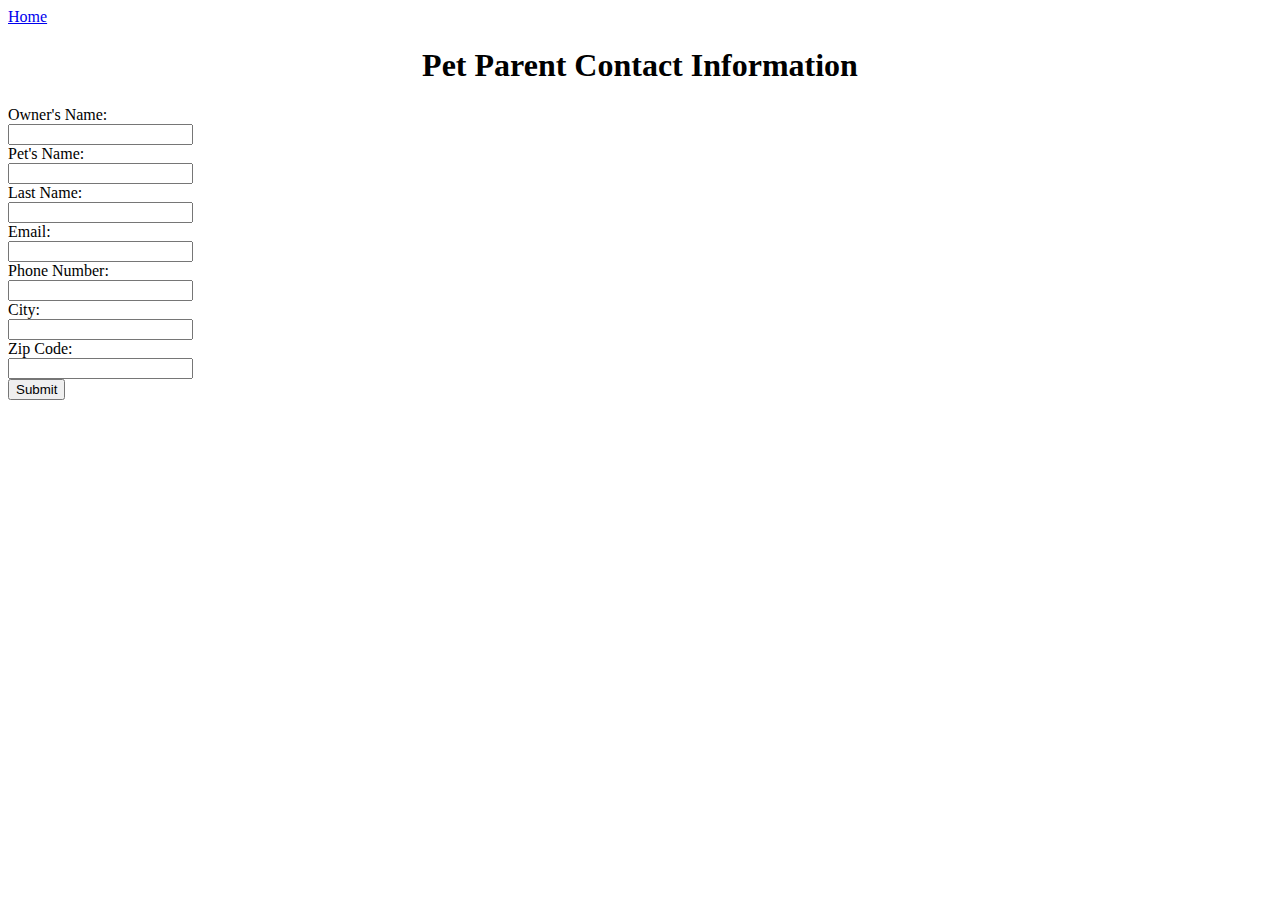
==== index.html @ 0a3ee452 "index html" ====
<!DOCTYPE html>
<html lang="en">
<head>
    <meta charset="UTF-8">
    <meta name="viewport" content="width=device-width, initial-scale=1.0">
    <title>Pet Kennel Game</title>
    <link rel="stylesheet" href="style.css">
</head>
<body>
    <nav>
        <a href="index.html">Home</a>
    </nav>
    <h1>Pet Parent Contact Information</h1>
    <form class="container">
        <label for="firstName">Owner's Name:</label><br>
        <input type="text" id="firstName" name="firstName"><br>

        <label for="petName">Pet's Name:</label><br>
        <input type="text" id="petName" name="petName"><br>

        <label for="lastName">Last Name:</label><br>
        <input type="text" id="lastName" name="lastName"><br>
        
        <label for="email">Email:</label><br>
        <input type="email" id="email" name="email"><br>

        <label for="phoneNumber">Phone Number:</label><br>
        <input type="number" id="phoneNumber" name="phoneNumber"><br>

        <label for="city">City:</label><br>
        <input type="text" id="city" name="city"><br>

        <label for="zipCode">Zip Code:</label><br>
        <input type="text" id="zipCode" name="zipCode"><br>

        <button type="button" id="submit" onclick="alert('Thank you for your submission!')">Submit</button>
    </form>
</body>
</html>
---- style.css ----
h1 {
    text-align: center;
}

#container {
    margin: 50px;
}
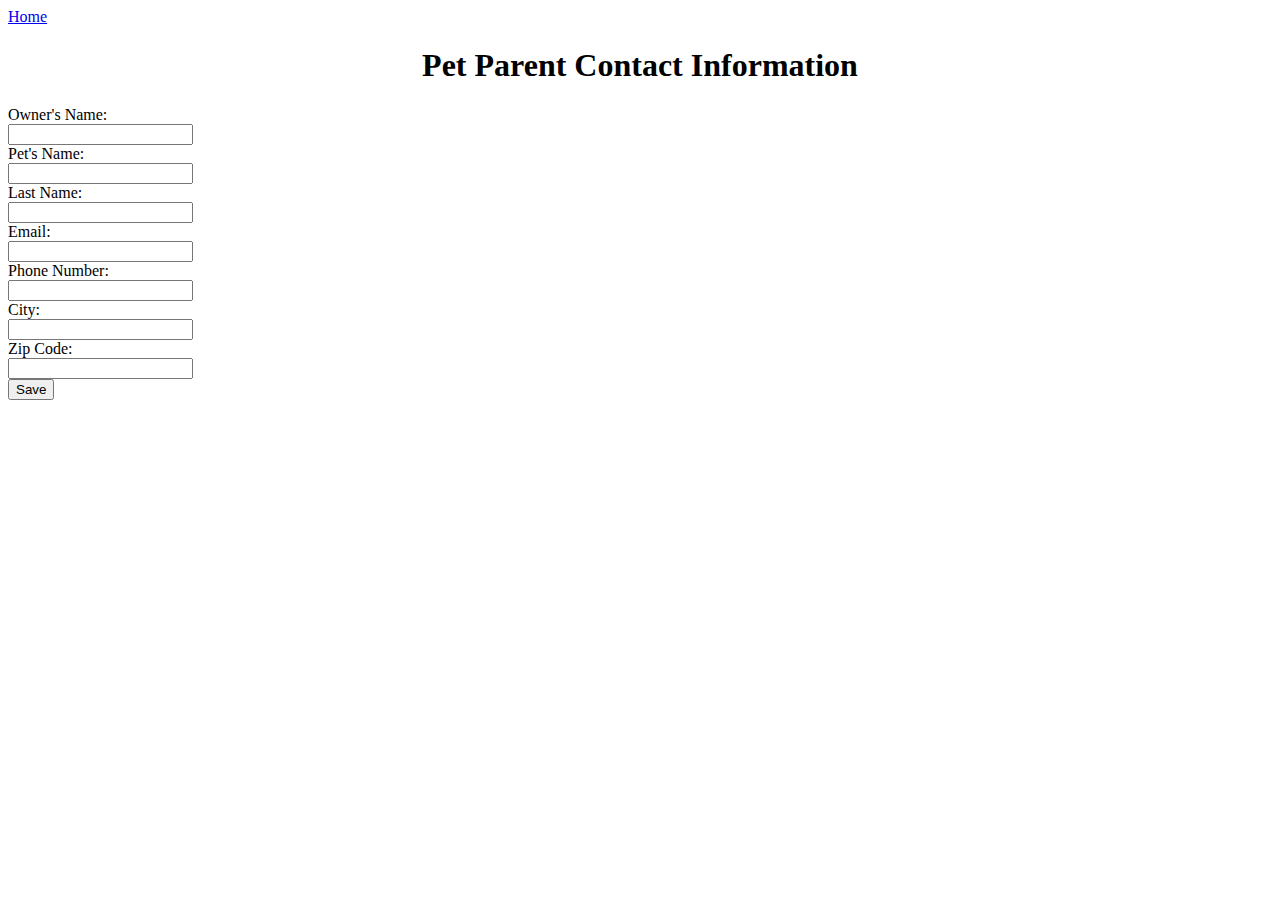
==== commit e3e670e8: "script.js" ====
--- a/index.html
+++ b/index.html
@@ -33,7 +33,16 @@
         <label for="zipCode">Zip Code:</label><br>
         <input type="text" id="zipCode" name="zipCode"><br>
 
-        <button type="button" id="submit" onclick="alert('Thank you for your submission!')">Submit</button>
+        <button type="button" id="saveButton">Save</button>
     </form>
+    <div>
+        <p id="userNameOutput"></p>
+        <p id="userPetNameOutput"></p>
+        <p id="userZipCodeOutput"></p>
+
+    </div>
+
+    <script src="userCreator.js"></script>
+    <script src="script.js"></script>
 </body>
 </html>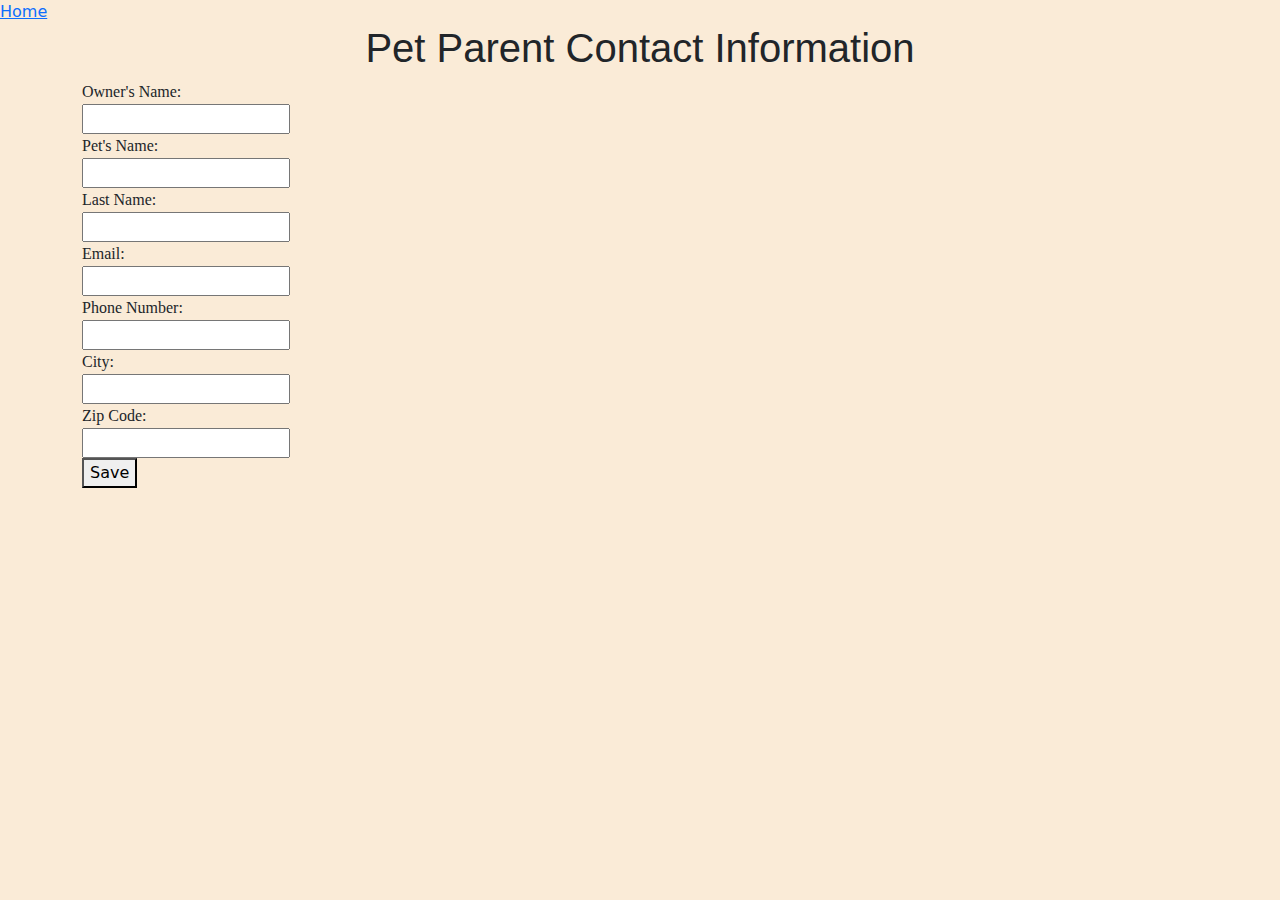
==== commit bf9d6bec: "day 2 complete" ====
--- a/index.html
+++ b/index.html
@@ -4,6 +4,7 @@
     <meta charset="UTF-8">
     <meta name="viewport" content="width=device-width, initial-scale=1.0">
     <title>Pet Kennel Game</title>
+    <link href="https://cdn.jsdelivr.net/npm/bootstrap@5.3.3/dist/css/bootstrap.min.css" rel="stylesheet" integrity="sha384-QWTKZyjpPEjISv5WaRU9OFeRpok6YctnYmDr5pNlyT2bRjXh0JMhjY6hW+ALEwIH" crossorigin="anonymous">
     <link rel="stylesheet" href="style.css">
 </head>
 <body>
@@ -25,7 +26,7 @@
         <input type="email" id="email" name="email"><br>
 
         <label for="phoneNumber">Phone Number:</label><br>
-        <input type="number" id="phoneNumber" name="phoneNumber"><br>
+        <input type="tel" id="phoneNumber" name="phoneNumber"><br>
 
         <label for="city">City:</label><br>
         <input type="text" id="city" name="city"><br>
@@ -35,14 +36,17 @@
 
         <button type="button" id="saveButton">Save</button>
     </form>
-    <div>
+    <div class="container" id="render">
         <p id="userNameOutput"></p>
         <p id="userPetNameOutput"></p>
+        <p id="emailOutput"></p>
+        <p id="phoneNumberOutput"></p>
+        <p id="userCityOutput"></p>
         <p id="userZipCodeOutput"></p>
 
     </div>
 
-    <script src="userCreator.js"></script>
+    <script src="petOwnerFactory.js"></script>
     <script src="script.js"></script>
 </body>
 </html>--- a/style.css
+++ b/style.css
@@ -1,7 +1,20 @@
 h1 {
     text-align: center;
+    font-family: 'Lucida Sans', 'Lucida Sans Regular', 'Lucida Grande', 'Lucida Sans Unicode', Geneva, Verdana, sans-serif;
 }
 
 #container {
     margin: 50px;
+}
+
+body {
+    background-color: antiquewhite;
+}
+
+label {
+    font-family: Georgia, 'Times New Roman', Times, serif;
+}
+
+#render {
+    
 }